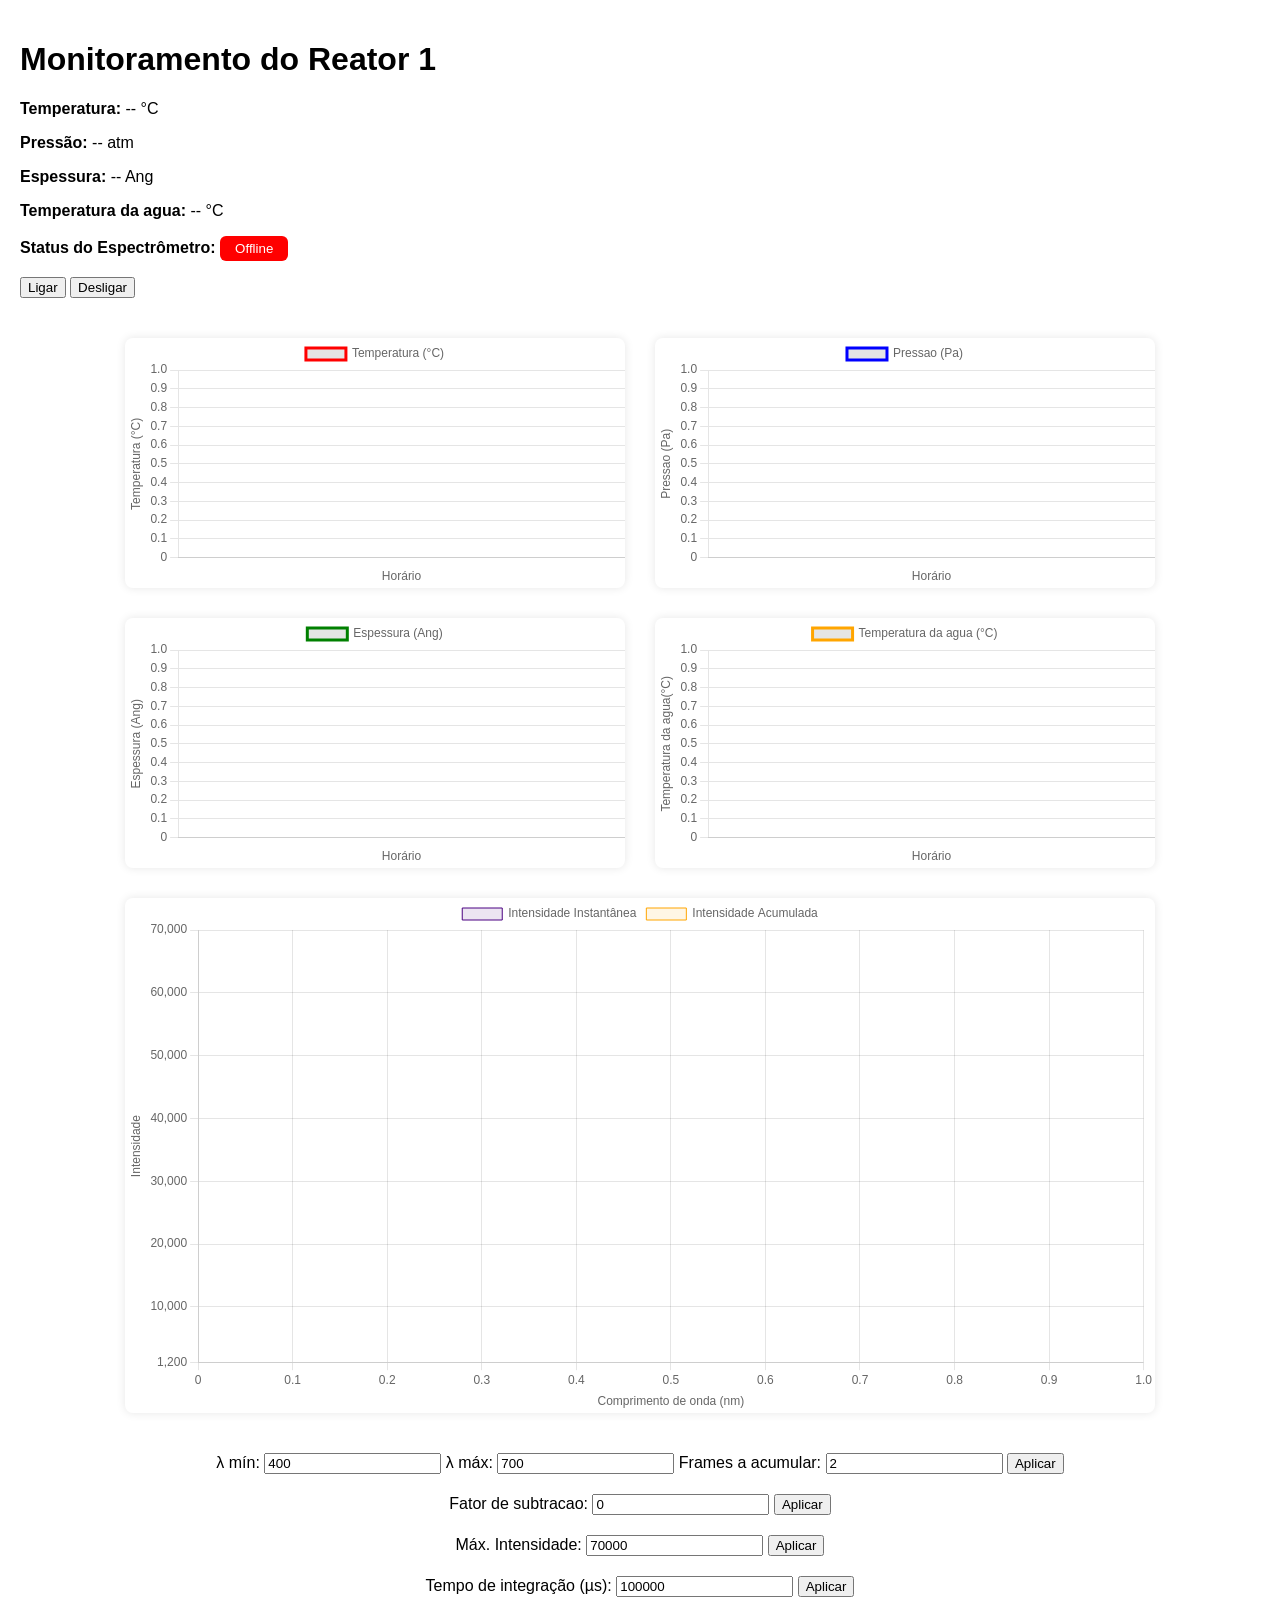
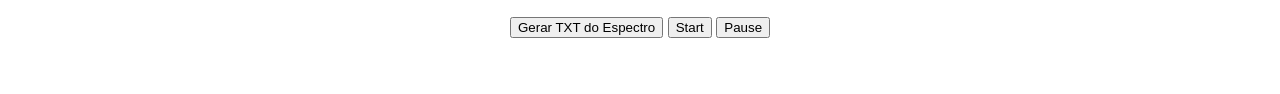
==== controlsR1.com/index.html @ 35ca4e76 "Servidor versao 2.0" ====
<!DOCTYPE html>
<html lang="pt-BR">
<head>
  <meta charset="UTF-8">
  <title>Painel de Controle - Reator 1</title>
  <script src="socket.io.min.js"></script>
  <script src="chart.js"></script>
  <link rel="stylesheet" href="styles.css">
</head>
<body>
  <h1>Monitoramento do Reator 1</h1>

  <p><b>Temperatura:</b> <span id="temp">--</span> °C</p>
  <p><b>Pressão:</b> <span id="pressao">--</span> atm</p>
  <p><b>Espessura:</b> <span id="espessura">--</span> Ang</p>
  <p><b>Temperatura da agua:</b> <span id="tempagua">--</span> °C</p>
        <div style"margin-top: 20px">
        <p><b>Status do Espectrômetro:</b>
          <button id="statusBtn" style="padding:5px 15px; border:none; border-radius:6px; color:white; background:red;">
            Offline
          </button>
        </p>
        </div>
  <button onclick="enviarComando('ligar')">Ligar</button>
  <button onclick="enviarComando('desligar')">Desligar</button>

  <div class="graficos-container">
    <canvas id="graficoTemp"></canvas>
    <canvas id="graficoPressao"></canvas>
    <canvas id="graficoEspe"></canvas>
    <canvas id="graficoTempAgua"></canvas>
    <canvas id="graficoEspectro"></canvas>
  </div>

        <div style="margin-top: 20px; text-align:center;">
          <label for="lambdaMin">λ mín: </label>
          <input type="number" id="lambdaMin" value="400" step="1">
          <label for="lambdaMax">λ máx: </label>
          <input type="number" id="lambdaMax" value="700" step="1">
          <label for="framesSomar">Frames a acumular: </label>
          <input type="number" id="framesSomar" value="2" min="1" step="1">
          <button onclick="aplicarFaixa()">Aplicar</button>
        </div>

  <div style="margin-top: 20px; text-align:center;">
    <label for="fatorSub">Fator de subtracao: </label>
    <input type="number" id="fatorSub" value="0" step="1">
    <button onclick="aplicarSub()">Aplicar</button>
  </div>

  <div style="margin-top: 20px; text-align:center;">
    <label for="yMax">Máx. Intensidade: </label>
    <input type="number" id="yMax" value="70000" min="0" step="100">
    <button onclick="setYMax()">Aplicar</button>
  </div>

  <div style="margin-top: 20px; text-align:center;">
    <label for="integrationTime">Tempo de integração (µs): </label>
    <input type="number" id="integrationTime" value="100000" min="100" step="1">
    <button onclick="setIntegrationTime()">Aplicar</button>
  </div>

  <div style="margin-top: 20px; text-align:center;">
    <button onclick="gerarTxtDoEspectro()">Gerar TXT do Espectro</button>
    <button onclick="enviarComando('Start')">Start</button>
    <button onclick="enviarComando('Pause')">Pause</button>
  </div>

  <br><br>

  <script>
    // Conecta ao servidor WebSocket
    const socket = io();

    socket.on("connect", () => {
      console.log("✅ Conectado ao WebSocket");
    });

    socket.on("disconnect", () => {
      console.log("❌ Desconectado do WebSocket");
    });

    function solicitarWavelengths() {
      console.log("🔄 Solicitando wavelengths ao espectrômetro...");
      socket.emit("comando_r1", { acao: "request_wavelengths" });
    }

    function setIntegrationTime() {
      const valor = document.getElementById("integrationTime").value;
      console.log("⏱️ Alterando tempo de integração para:", valor, "µs");
      socket.emit("comando_r1", { acao: "set_integration:" + parseInt(valor) });
    }

    function setYMax() {
      const valor = parseInt(document.getElementById("yMax").value);
      if (!isNaN(valor)) {
          graficoEspectro.options.scales.y.max = valor;
          graficoEspectro.update();
          console.log("📏 Novo limite máximo Y:", valor);
      }
    }

function gerarTxtDoEspectro() {
    const datasets = graficoEspectro.data.datasets;

    datasets.forEach((ds, idx) => {
        const data = ds.data;
        if (!data.length) {
            console.warn(`❌ Nenhum dado disponível no dataset: ${ds.label}`);
            return;
        }

        // Cabeçalhos personalizados
        let metaInfo = "";
        if (idx === 0) {
            // dataset Instantâneo
            const integUs = parseInt(document.getElementById("integrationTime").value) || 0;
            const integMs = (integUs / 1000).toFixed(2);
            metaInfo = `Tempo de integração = ${integMs} ms\n`;
        } else if (idx === 1) {
            // dataset Acumulado
            metaInfo = `Frames acumulados = ${framesParaSomar}\n`;
            metaInfo += `Fator de subtração = ${sub}\n`;
        }

        const cabecalho = "Wavelength(nm) Intensities(Count)";
        const linhas = data
            .map(p => `${p.x.toFixed(2)} ${p.y.toFixed(2)}`)
            .join("\n");

        const conteudo = `${metaInfo}${cabecalho}\n${linhas}`;
        const blob = new Blob([conteudo], { type: 'text/plain' });
        const link = document.createElement('a');
        link.href = URL.createObjectURL(blob);

        // nomes dos arquivos
        link.download = idx === 0 ? "espectro.txt" : "espectro_X.txt";

        link.click();
        URL.revokeObjectURL(link.href);

        console.log(`✅ TXT "${link.download}" gerado com ${data.length} pontos`);
    });
}

const statusBtn = document.getElementById("statusBtn");

function atualizarStatus(online) {
  if (online) {
    statusBtn.textContent = "Online";
    statusBtn.style.background = "green";
  } else {
    statusBtn.textContent = "Offline";
    statusBtn.style.background = "red";
  }
}

function aplicarFaixa() {
  faixaMin = parseFloat(document.getElementById("lambdaMin").value);
  faixaMax = parseFloat(document.getElementById("lambdaMax").value);
  framesParaSomar = parseInt(document.getElementById("framesSomar").value);
  console.log(`⚙️ Config -> λ[${faixaMin}, ${faixaMax}], frames=${framesParaSomar}`);
}

function aplicarSub(){
  sub = parseFloat(document.getElementById("fatorSub").value);
  console.log("Fator sub:" + sub);
}

    // Dados e configuração do gráfico
    const dadosTemp = {
      labels: [],
      datasets: [{
        label: 'Temperatura (°C)',
        borderColor: 'red',
        data: [],
        fill: false,
        tension: 0.1
      }]
    };

    const dadosPressao = {
      labels: [],
      datasets: [{
        label: 'Pressao (Pa)',
        borderColor: 'blue',
        data: [],
        fill: false,
        tension: 0.1
      }]
    };

    const dadosEspessura = {
      labels: [],
      datasets: [{
        label: 'Espessura (Ang)',
        borderColor: 'green',
        data: [],
        fill: false,
        tension: 0.1
      }]
    };

    const dadosTempAgua = {
      labels: [],
      datasets: [{
        label: 'Temperatura da agua (°C)',
        borderColor: 'orange',
        data: [],
        fill: false,
        tension: 0.1
      }]
    };

    const config = {
      type: 'line',
      data: dadosTemp,
      options: {
        responsive: false,
        animation: false,
        scales: {
          x: { display: true, title: { display: true, text: 'Horário' }},
          y: { display: true, title: { display: true, text: 'Temperatura (°C)' }}
        }
      }
    };

    const config2 = {
      type: 'line',
      data: dadosPressao,
      options: {
        responsive: false,
        animation: false,
        scales: {
          x: { display: true, title: { display: true, text: 'Horário' }},
          y: { display: true, title: { display: true, text: 'Pressao (Pa)' }}
        }
      }
    };

    const config3 = {
      type: 'line',
      data: dadosEspessura,
      options: {
        responsive: false,
        animation: false,
        scales: {
          x: { display: true, title: { display: true, text: 'Horário' }},
          y: { display: true, title: { display: true, text: 'Espessura (Ang)' }}
        }
      }
    };

    const config4 = {
      type: 'line',
      data: dadosTempAgua,
      options: {
        responsive: false,
        animation: false,
        scales: {
          x: { display: true, title: { display: true, text: 'Horário' }},
          y: { display: true, title: { display: true, text: 'Temperatura da agua(°C)' }}
        }
      }
    };

const config5 = {
  type: 'line',
  data: {
      datasets: [
        {
          label: 'Intensidade Instantânea',
          borderColor: 'rgb(75, 0, 130)',
          backgroundColor: 'rgba(75, 0, 130, 0.1)',
          data: [],
          fill: true,
          tension: 0.3,
          pointRadius: 0,
          borderWidth: 1
        },
        {
          label: 'Intensidade Acumulada',
          borderColor: 'rgb(255, 165, 0)', // cor diferente para distinguir
          backgroundColor: 'rgba(255, 165, 0, 0.1)',
          data: [],
          fill: true,
          tension: 0.3,
          pointRadius: 0,
          borderWidth: 1
        }
      ]
  },
  options: {
      responsive: true,
      animation: false,
      scales: {
          x: {
              type: 'linear',
              display: true,
              title: {
                  display: true,
                  text: 'Comprimento de onda (nm)'
              },
              grid: { display: true }
          },
          y: {
              display: true,
              title: {
                  display: true,
                  text: 'Intensidade'
              },
              min: 1200,
              max: 70000,
              grid: { display: true }
          }
      },
      plugins: {
          legend: { display: true }, // agora aparece para ver os dois datasets
          tooltip: { enabled: false }
      }
  }
};

    const graficoTemp = new Chart(document.getElementById("graficoTemp"), config);
    const graficoPres = new Chart(document.getElementById("graficoPressao"), config2);
    const graficoEspe = new Chart(document.getElementById("graficoEspe"), config3);
    const graficoTempAgua = new Chart(document.getElementById("graficoTempAgua"), config4);
    const graficoEspectro = new Chart(document.getElementById("graficoEspectro"), config5);

    function decodeFloat32Array(binaryData) {
      try {
          let arrayBuffer;
          if (binaryData instanceof ArrayBuffer) {
              arrayBuffer = binaryData;
          } else if (binaryData.buffer instanceof ArrayBuffer) {
              arrayBuffer = binaryData.buffer;
          } else {
              arrayBuffer = new Uint8Array(binaryData).buffer;
          }

          return new Float32Array(arrayBuffer);
      } catch (error) {
          console.error("Erro ao decodificar dados:", error);
          return new Float32Array(0);
      }
    }

    let wavelengths = null;
    let deviceType = null;
    let lastUpdateTime = 0;
    const minUpdateInterval = 100;

let somaIntensidades = null;
let contadorFrames = 0;
let framesParaSomar = 2;
let faixaMin = 400;
let faixaMax = 700;
let sub = 0;

    // Atualização da temperatura
    socket.on("temperatura_r1", (msg) => {
      console.log("🔥 Temperatura recebida:", msg.valor);
      document.getElementById("temp").textContent = msg.valor;

      const hora = new Date().toLocaleTimeString();
      dadosTemp.labels.push(hora);
      dadosTemp.datasets[0].data.push(parseFloat(msg.valor));

      if (dadosTemp.labels.length > 10) {
        dadosTemp.labels.shift();
        dadosTemp.datasets[0].data.shift();
      }

      graficoTemp.update();
    });

    // Atualização da pressão
    socket.on("pressao_r1", (msg) => {
      console.log("📦 Pressão recebida:", msg.valor);
      document.getElementById("pressao").textContent = msg.valor;

      const hora = new Date().toLocaleTimeString();
      dadosPressao.labels.push(hora);
      dadosPressao.datasets[0].data.push(parseFloat(msg.valor));

      if (dadosPressao.labels.length > 10) {
        dadosPressao.labels.shift();
        dadosPressao.datasets[0].data.shift();
      }

      graficoPres.update();
    });

    socket.on("espessura_r1", (msg) => {
      console.log("📏 Espessura recebida:", msg.valor);
      document.getElementById("espessura").textContent = msg.valor;

      const hora = new Date().toLocaleTimeString();
      dadosEspessura.labels.push(hora);
      dadosEspessura.datasets[0].data.push(parseFloat(msg.valor));

      if (dadosEspessura.labels.length > 10) {
        dadosEspessura.labels.shift();
        dadosEspessura.datasets[0].data.shift();
      }

      graficoEspe.update();
    });

    socket.on("tempagua_r1", (msg) => {
      console.log("💧 Temperatura água recebida:", msg.valor);
      document.getElementById("tempagua").textContent = msg.valor;

      const hora = new Date().toLocaleTimeString();
      dadosTempAgua.labels.push(hora);
      dadosTempAgua.datasets[0].data.push(parseFloat(msg.valor));

      if (dadosTempAgua.labels.length > 10) {
        dadosTempAgua.labels.shift();
        dadosTempAgua.datasets[0].data.shift();
      }

      graficoTempAgua.update();
    });

    socket.on("espectrometro_r1_w", (data) => {
      wavelengths = decodeFloat32Array(data);
      console.log(`📥 Wavelengths recebidos (${wavelengths.length} pontos)`);
      if (wavelengths.length > 0) {
        graficoEspectro.options.scales.x.min = wavelengths[0];
        graficoEspectro.options.scales.x.max = wavelengths[wavelengths.length - 1];
        graficoEspectro.update();
      }
      atualizarStatus(true);
    });

socket.on("espectrometro_r1_int", (data) => {
  const now = Date.now();
  if (now - lastUpdateTime < minUpdateInterval) return;
  lastUpdateTime = now;

  try {
    const intensities = decodeFloat32Array(data);
    if (!wavelengths) {
      solicitarWavelengths();
      return;
    }

    if (!somaIntensidades) {
      somaIntensidades = new Float32Array(intensities.length);
      somaIntensidades.fill(0);
      contadorFrames = 0;
    }

    contadorFrames++;

    const instantaneo = [];
    const acumulado = [];

    const maxLength = Math.min(wavelengths.length, intensities.length);

       for (let i = 0; i < maxLength; i++) {
          const λ = wavelengths[i];

          if (λ >= faixaMin && λ <= faixaMax) {
            // acumula dentro da faixa
            somaIntensidades[i] += intensities[i];

            if (contadorFrames >= framesParaSomar) {
              let diferenca = somaIntensidades[i] - sub;
              acumulado.push({ x: λ, y: diferenca });
            }

            // ainda adiciona ao instantâneo para não deixar null
            instantaneo.push({ x: λ, y: intensities[i] });
          } else {
            // fora da faixa → plota instantâneo
            instantaneo.push({ x: λ, y: intensities[i] });
          }
        }


    // Atualiza os datasets
    graficoEspectro.data.datasets[0].data = instantaneo;
    // só atualiza acumulado se tiver a soma pronta
    if (contadorFrames >= framesParaSomar) {
      const resultado = acumulado.map(item => ({
        x: item.x,
        y: item.y / (framesParaSomar)
      }));
      console.log(instantaneo);
      console.log(acumulado);
      console.log(resultado);
      graficoEspectro.data.datasets[1].data = resultado;
      somaIntensidades.fill(0);
      contadorFrames = 0;
      console.log(`📊 Soma da faixa [${faixaMin}, ${faixaMax}] plotada.`);
    }

    graficoEspectro.update('none');

  } catch (error) {
    console.error("❌ Erro ao processar intensidades:", error);
  }
});

    // Enviar comandos de controle
    function enviarComando(acao) {
      console.log("🛰️ Enviando comando:", acao);
      socket.emit("comando_r1", { acao });
    }
  </script>
</body>
</html>
---- controlsR1.com/styles.css ----
body {
  margin: 0;
  padding: 20px;
  font-family: sans-serif;
}

.graficos-container {
  display: flex;
  justify-content: center;
  align-items: flex-start;
  flex-wrap: wrap;
  gap: 30px;
  margin: 40px auto;
  max-width: 100%;
  width: 100%;
}

.graficos-container canvas {
  flex: 1 1 400px;
  max-width: 500px;
  width: 90%;
  height: 300px;
  box-shadow: 0 0 10px rgba(0, 0, 0, 0.1);
  border-radius: 8px;
}

#graficoEspectro {
  flex: 1 1 100%;
  max-width: 1030px;
  width: 1030px;
  height: 400px;
  display: block;
  margin: 0 auto;
}
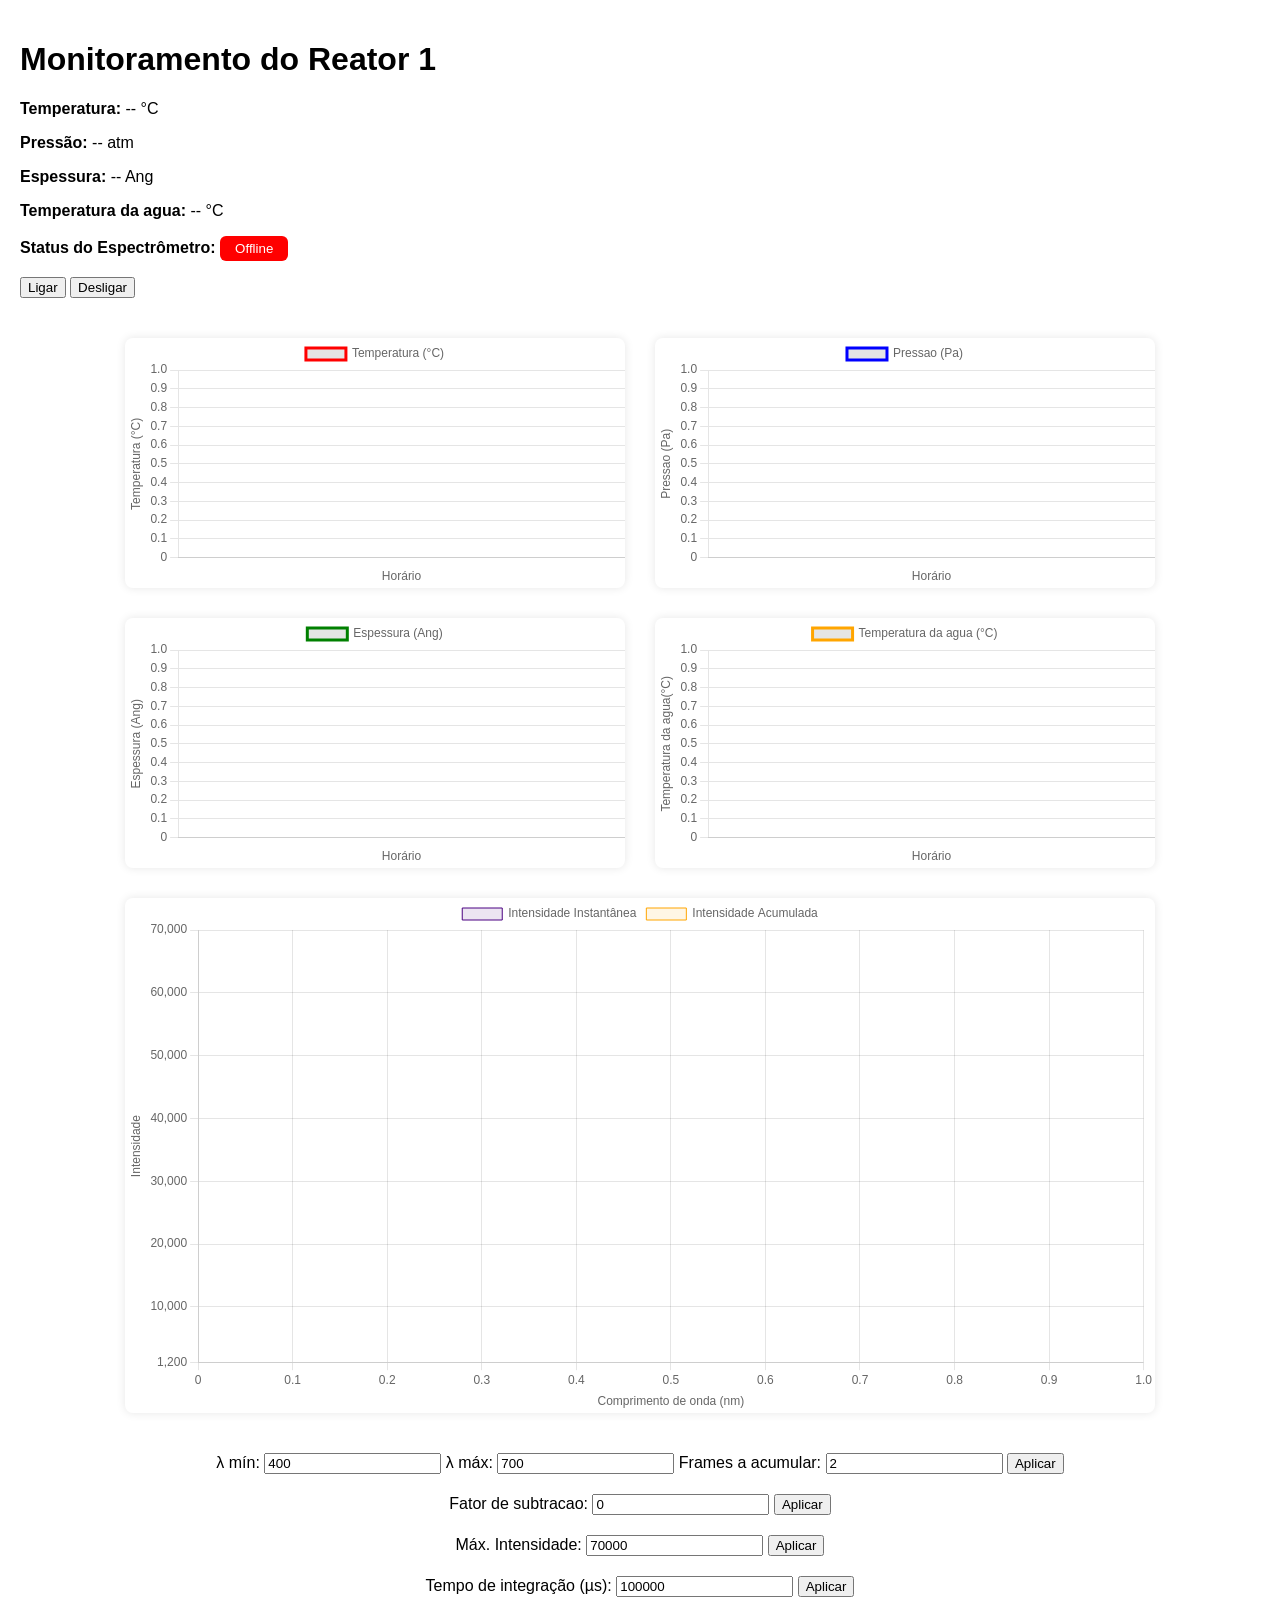
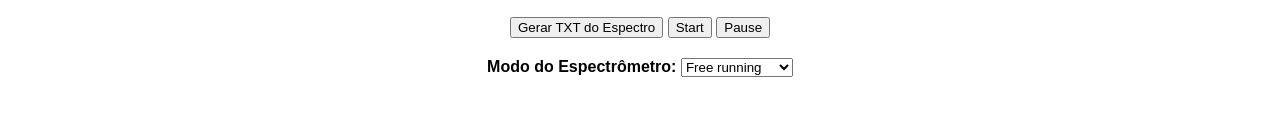
==== commit 7a4b8ae6: "V2" ====
--- a/controlsR1.com/index.html
+++ b/controlsR1.com/index.html
@@ -66,6 +66,14 @@
     <button onclick="enviarComando('Pause')">Pause</button>
   </div>
 
+  <div style="margin-top: 20px; text-align:center;">
+    <label for="modoTrigger"><b>Modo do Espectrômetro:</b></label>
+    <select id="modoTrigger" onchange="setModoTrigger()">
+      <option value="free">Free running</option>
+      <option value="external">Trigger externo</option>
+    </select>
+  </div>
+
   <br><br>
 
   <script>
@@ -89,6 +97,18 @@
       const valor = document.getElementById("integrationTime").value;
       console.log("⏱️ Alterando tempo de integração para:", valor, "µs");
       socket.emit("comando_r1", { acao: "set_integration:" + parseInt(valor) });
+    }
+
+    function setModoTrigger() {
+      const modo = document.getElementById("modoTrigger").value;
+
+      if (modo === "free") {
+        console.log("🔁 Setando modo FREE");
+        socket.emit("comando_r1", { acao: "set_trigger:free" });
+      } else if (modo === "external") {
+        console.log("⚡ Setando modo TRIGGER EXTERNO");
+        socket.emit("comando_r1", { acao: "set_trigger:external" });
+      }
     }
 
     function setYMax() {
